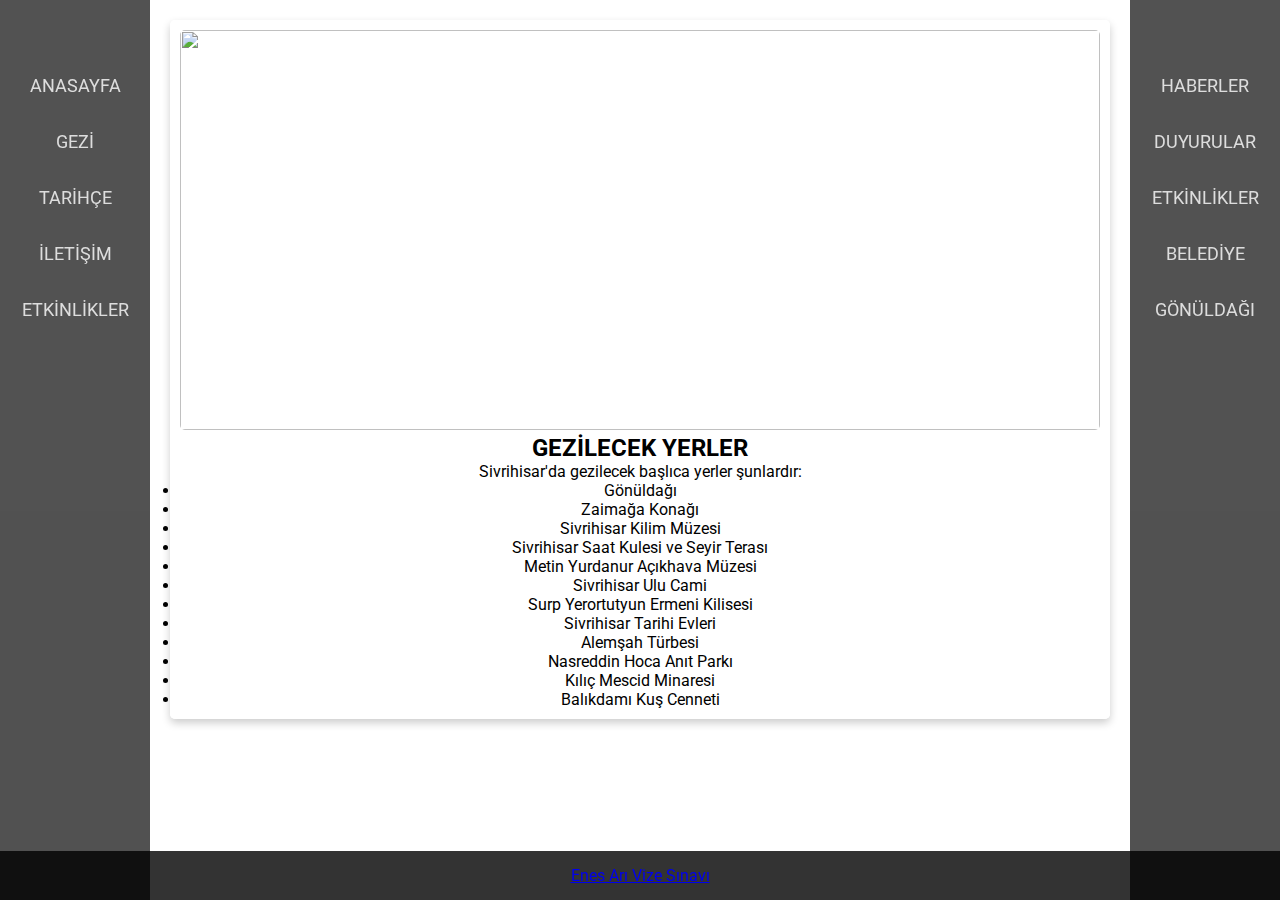
==== gezilecek-yerler.html @ 4c6090c5 "Sivrihisar Blog Website" ====
<!DOCTYPE html>
<html lang="en">
    <meta charset="UTF-8">
    <meta name="viewport" content="width=device-width, initial-scale=1.0">
    <title>GEZİLECEK</title>
    <link rel="stylesheet" href="style2.css">

</head>
<body>
    <header>
        <nav>
            <ul>
                <li><a href="index.html">ANASAYFA</a></li>
                <li><a href="gezilecek-yerler.html">GEZİ</a></li>
                <li><a href="tarihce.html">TARİHÇE</a></li>
                <li><a href="iletisim.html">İLETİŞİM</a></li>
                <li><a href="kulturel-etkinlikler.html">ETKİNLİKLER</a></li>
            </ul>
        </nav>
    </header>
    <aside>
        <ul>
            <li><a href="https://www.haberler.com/sivrihisar/">HABERLER</a></li>
            <li><a href="http://www.sivrihisar.gov.tr/duyurular">DUYURULAR</a></li>
            <li><a href="https://festivall.com.tr/ilceler-fest/342/sivrihisar/">ETKİNLİKLER</a></li>
            <li><a href="https://sivrihisar.bel.tr">BELEDİYE</a></li>
            <li><a href="https://www.trt1.com.tr/diziler/gonul-dagi">GÖNÜLDAĞI</a></li>

        </ul>
    </aside>
    <main>
        </section>
        <section class="section2">
            <div class="card">
                <img src="gezilecek.jpg" alt="" class="card-image"> 
                <div class="card-body">
                    <h2 id="gezilecek" class="card-title">GEZİLECEK YERLER</h2> 
                    <p class="cardtext">Sivrihisar'da gezilecek başlıca yerler şunlardır: </p>
                    <ul>
                        <li>Gönüldağı</li>
                        <li>Zaimağa Konağı</li>
                        <li>Sivrihisar Kilim Müzesi</li>
                        <li>Sivrihisar Saat Kulesi ve Seyir Terası</li>
                        <li>Metin Yurdanur Açıkhava Müzesi</li>
                        <li>Sivrihisar Ulu Cami</li>
                        <li>Surp Yerortutyun Ermeni Kilisesi</li>
                        <li>Sivrihisar Tarihi Evleri</li>
                        <li>Alemşah Türbesi</li>                    
                        <li>Nasreddin Hoca Anıt Parkı</li>
                        <li>Kılıç Mescid Minaresi</li>
                        <li>Balıkdamı Kuş Cenneti</li>

                    </ul>
                </div>     
            </body>
            </main>
            <footer>
                <a href="#">Enes Arı Vize Sınavı</a>
            </footer>
---- style2.css ----
@import url('https://fonts.googleapis.com/css2?family=Roboto:wght@100..900&display=swap');

* {
    margin: 0;
    padding: 0;
    box-sizing: border-box;
    font-family: "Roboto", sans-serif;
}

/* sayfa yapısı */
body {
    display: flex;
    flex-direction: column;
    min-height: 100vh;
    background: url(svrhsr.jpg) no-repeat center center fixed;
    background-size: cover;
}

/* sol menü*/
nav, aside {
    width: 150px;
    height: 100vh;
    position: fixed;
    top: 0;
    background-color: rgba(0, 0, 0, 0.85);
    padding-top: 50px;
    text-align: center;
}

nav {
    left: 0;
    opacity: 0.8;
}

aside {
    right: 0;
    opacity: 0.8;

}

nav ul, aside ul {
    list-style: none;
    padding: 0;
    opacity: 0.8    ;
}

nav ul li, aside ul li {
    margin: 15px 0;
}

nav ul li a, aside ul li a {
    display: block;
    color: white;
    text-decoration: none;
    padding: 10px;
    font-size: 18px;
    transition: 0.3s;
}

nav ul li a:hover, aside ul li a:hover {
    background-color: white;
    color: black;
    border-radius: 5px;
}

main {
    flex: 1;
    padding: 20px;
    margin: 0 150px; 
}

/* kartlarımın tasarımı */
.section2 {
    display: flex;
    flex-wrap: wrap;
    gap: 20px;
}

.card {
    width: 100%;
    box-shadow: 0 4px 8px rgba(0, 0, 0, 0.2);
    border-radius: 5px;
    padding: 10px;
    background: rgba(255, 255, 255, 0.9);
    text-align: center;
}

.card-image {
    width: 100%;
    height: 400px;
    object-fit:fill;
    border-radius: 5px;
}

footer {
    text-align: center;
    padding: 15px;
    color: white;
    background: rgba(0, 0, 0, 0.8);
    width: 100%;
    position: relative;
    bottom: 0;
}
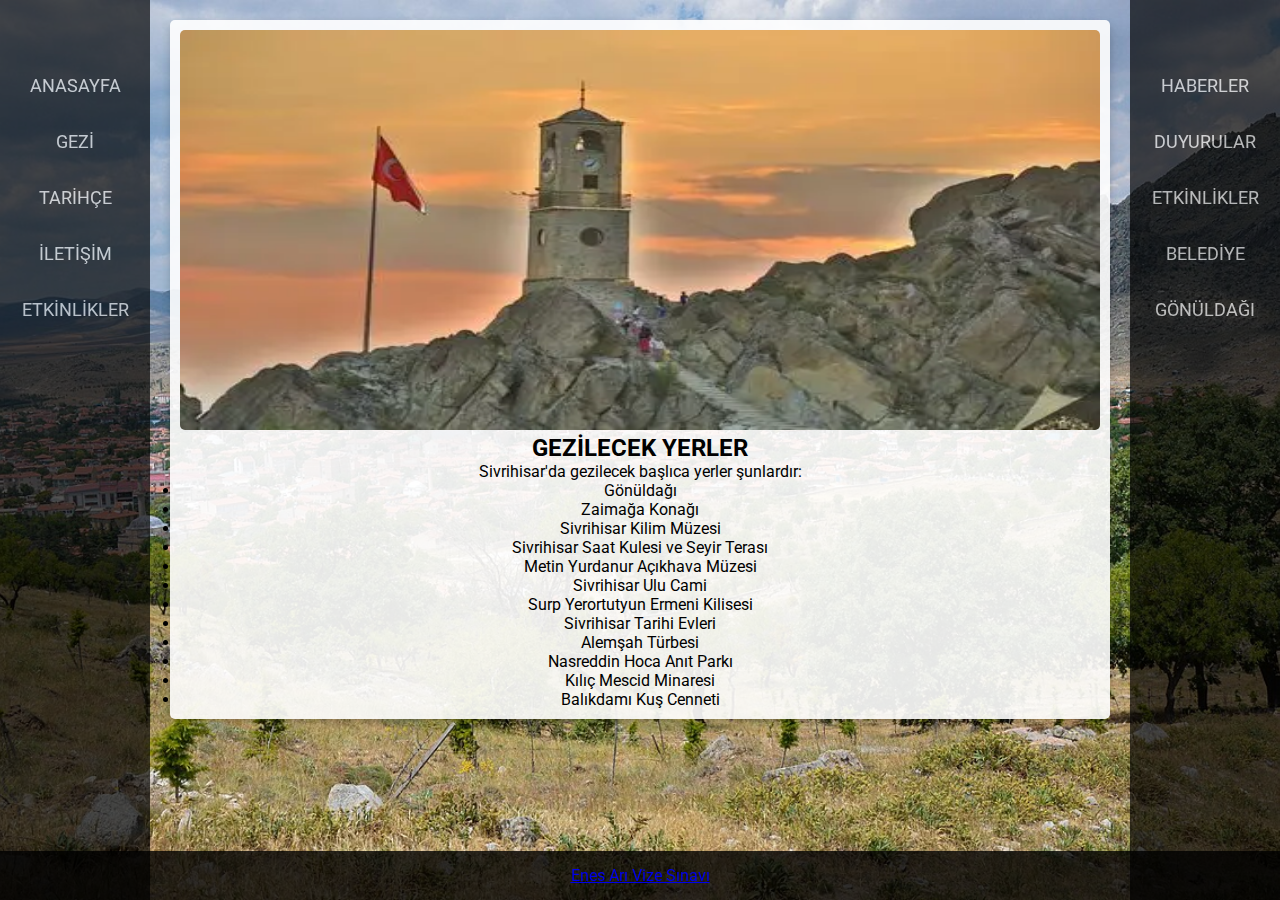
==== commit b0da9ed6: "Update gezilecek-yerler.html" ====
--- a/gezilecek-yerler.html
+++ b/gezilecek-yerler.html
@@ -32,7 +32,7 @@
         </section>
         <section class="section2">
             <div class="card">
-                <img src="gezilecek.jpg" alt="" class="card-image"> 
+                <img src="./jpg/gezilecek.jpg" alt="" class="card-image"> 
                 <div class="card-body">
                     <h2 id="gezilecek" class="card-title">GEZİLECEK YERLER</h2> 
                     <p class="cardtext">Sivrihisar'da gezilecek başlıca yerler şunlardır: </p>
@@ -56,4 +56,4 @@
             </main>
             <footer>
                 <a href="#">Enes Arı Vize Sınavı</a>
-            </footer> +            </footer> 
--- a/style2.css
+++ b/style2.css
@@ -12,7 +12,7 @@
     display: flex;
     flex-direction: column;
     min-height: 100vh;
-    background: url(svrhsr.jpg) no-repeat center center fixed;
+    background: url(./jpg/svrhsr.jpg) no-repeat center center fixed;
     background-size: cover;
 }
 
